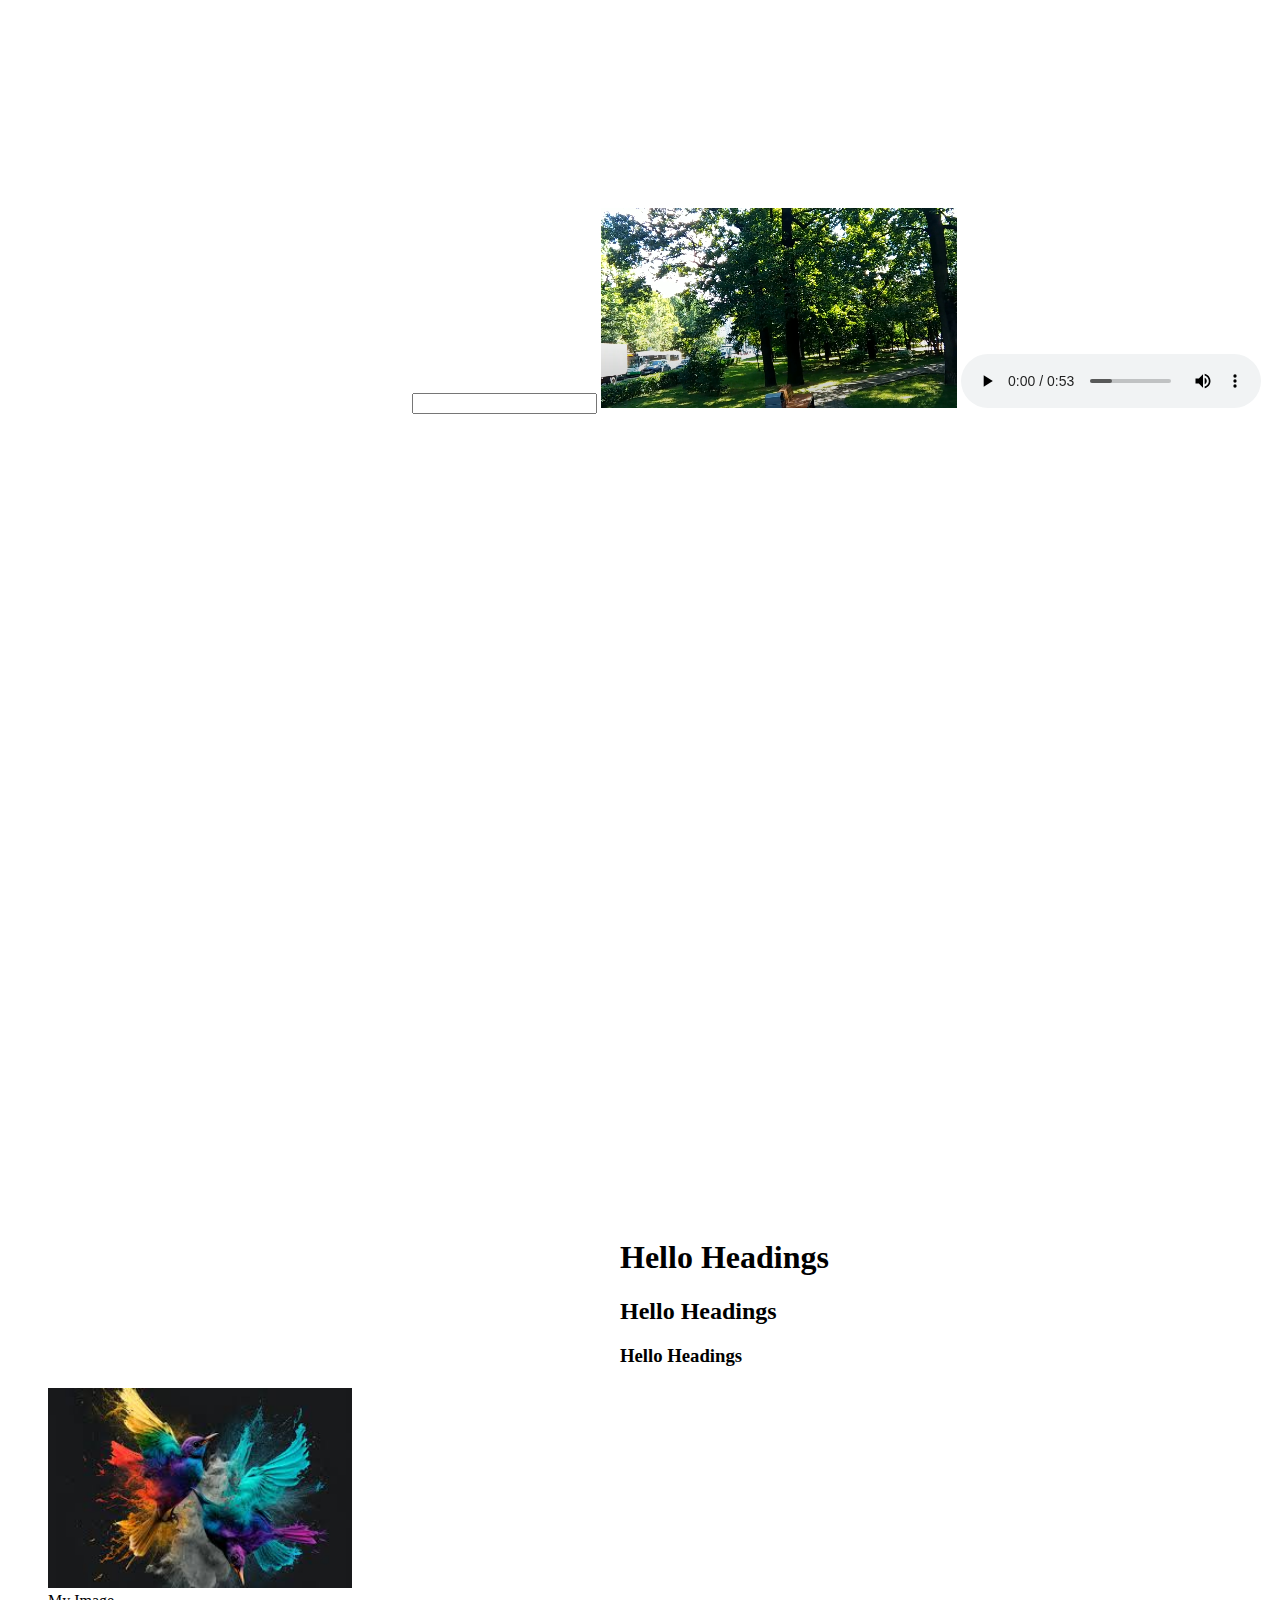
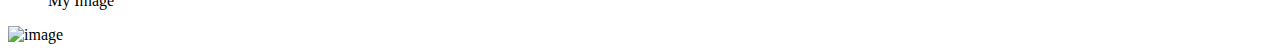
==== HTML/code/Media.html @ f11d40ed "firstCommit" ====
<!DOCTYPE html>
<html lang="en">
<head>
    <meta charset="UTF-8">
    <meta name="viewport" content="width=device-width, initial-scale=1.0">
    <title>Media</title>
    <link rel="stylesheet" href="https://cdnjs.cloudflare.com/ajax/libs/font-awesome/6.6.0/css/all.min.css" integrity="sha512-Kc323vGBEqzTmouAECnVceyQqyqdsSiqLQISBL29aUW4U/M7pSPA/gEUZQqv1cwx4OnYxTxve5UMg5GT6L4JJg==" crossorigin="anonymous" referrerpolicy="no-referrer" />
</head>
<body>
    <iframe height="400" width="400" frameborder="0"></iframe>
    <i class="fa-brands fa-facebook"></i><input type="text">
    <i class="fa-brands fa-whatsapp"></i>
    <!--video-->
    <video height="200" controls autoplay muted>
        <source src="./Mediavideo.mp4">
        <source src="../Mediaplay.flv">
    </video>
    <!--Audio-->
    <audio controls>
        <source src="./Mediaaudio.mp3">
    </audio>
    <!--iframe-->
    <iframe height="500" width="400" src="./Request for Transfer of Account.pdf" frameborder="0"></iframe>
    <iframe width="560" height="315" src="https://www.youtube.com/embed/bCtlituS9p8?si=2IVQmJmhDHcoWdhx" title="YouTube video player" frameborder="0" allow="accelerometer; autoplay; clipboard-write; encrypted-media; gyroscope; picture-in-picture; web-share" referrerpolicy="strict-origin-when-cross-origin" allowfullscreen></iframe>
    <iframe src="https://www.google.com/maps/embed?pb=!1m18!1m12!1m3!1d984958.3752642121!2d74.0066944!3d15.349728450000002!2m3!1f0!2f0!3f0!3m2!1i1024!2i768!4f13.1!3m3!1m2!1s0x3bbfba106336b741%3A0xeaf887ff62f34092!2sGoa!5e0!3m2!1sen!2sin!4v1731919466794!5m2!1sen!2sin" width="600" height="450" style="border:0;" allowfullscreen="" loading="lazy" referrerpolicy="no-referrer-when-downgrade"></iframe>
    <iframe src="./Headings.html" frameborder="0"></iframe>

    <figure>
        <img src="./images.jpg" alt="Image" height="200">
        <figcaption>My Image</figcaption>
    </figure>
    <!--picture-->
    <picture>
        <source media="(min-width:998px)" srcset="https://i.pinimg.com/originals/52/c6/65/52c665df0515dd447eb92544374cf543.jpg">
        <img src="./images.jpg" alt="image" height="200">
    </picture>
</body>
</html>
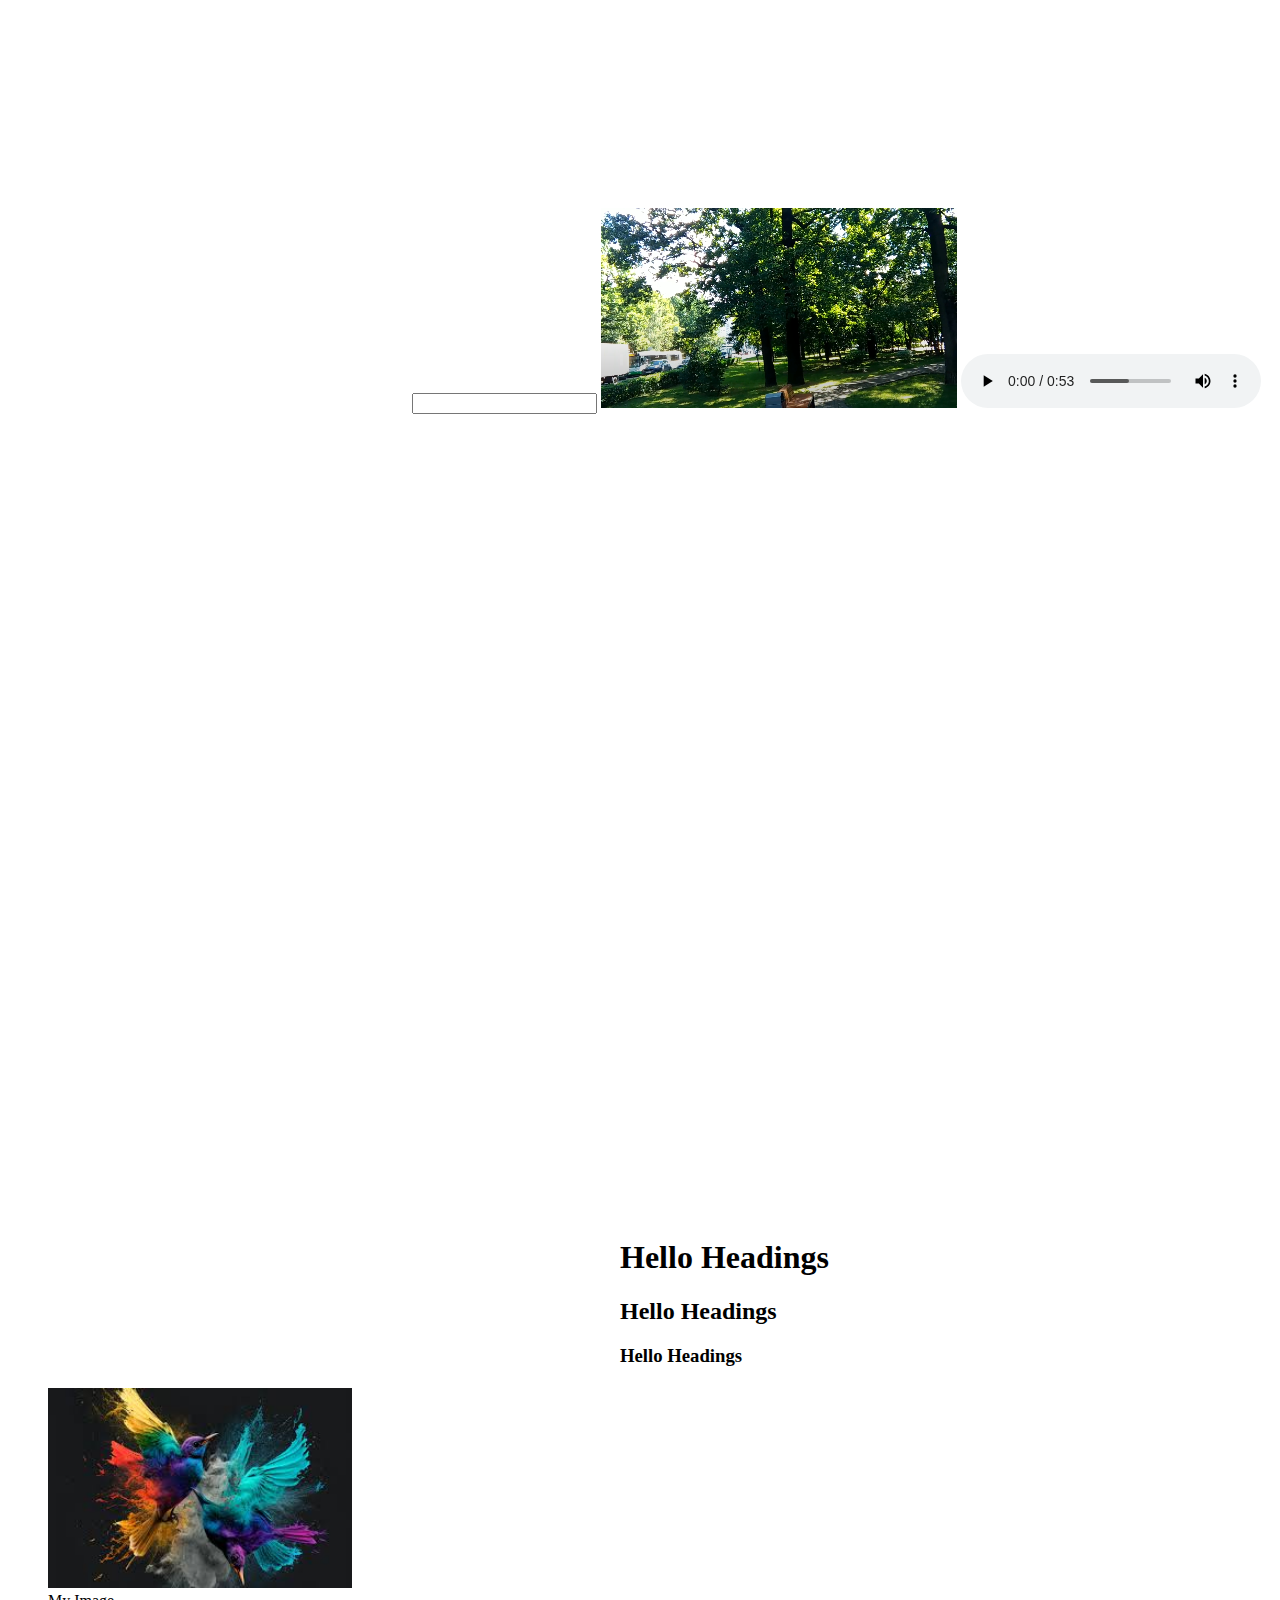
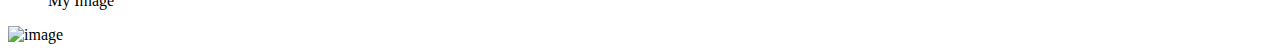
==== commit 5b0fccf5: "first commit" ====
--- a/HTML/code/Media.html
+++ b/HTML/code/Media.html
@@ -20,7 +20,7 @@
         <source src="./Mediaaudio.mp3">
     </audio>
     <!--iframe-->
-    <iframe height="500" width="400" src="./Request for Transfer of Account.pdf" frameborder="0"></iframe>
+    <iframe height="500" width="400" src="./Module.pdf" frameborder="0"></iframe>
     <iframe width="560" height="315" src="https://www.youtube.com/embed/bCtlituS9p8?si=2IVQmJmhDHcoWdhx" title="YouTube video player" frameborder="0" allow="accelerometer; autoplay; clipboard-write; encrypted-media; gyroscope; picture-in-picture; web-share" referrerpolicy="strict-origin-when-cross-origin" allowfullscreen></iframe>
     <iframe src="https://www.google.com/maps/embed?pb=!1m18!1m12!1m3!1d984958.3752642121!2d74.0066944!3d15.349728450000002!2m3!1f0!2f0!3f0!3m2!1i1024!2i768!4f13.1!3m3!1m2!1s0x3bbfba106336b741%3A0xeaf887ff62f34092!2sGoa!5e0!3m2!1sen!2sin!4v1731919466794!5m2!1sen!2sin" width="600" height="450" style="border:0;" allowfullscreen="" loading="lazy" referrerpolicy="no-referrer-when-downgrade"></iframe>
     <iframe src="./Headings.html" frameborder="0"></iframe>
